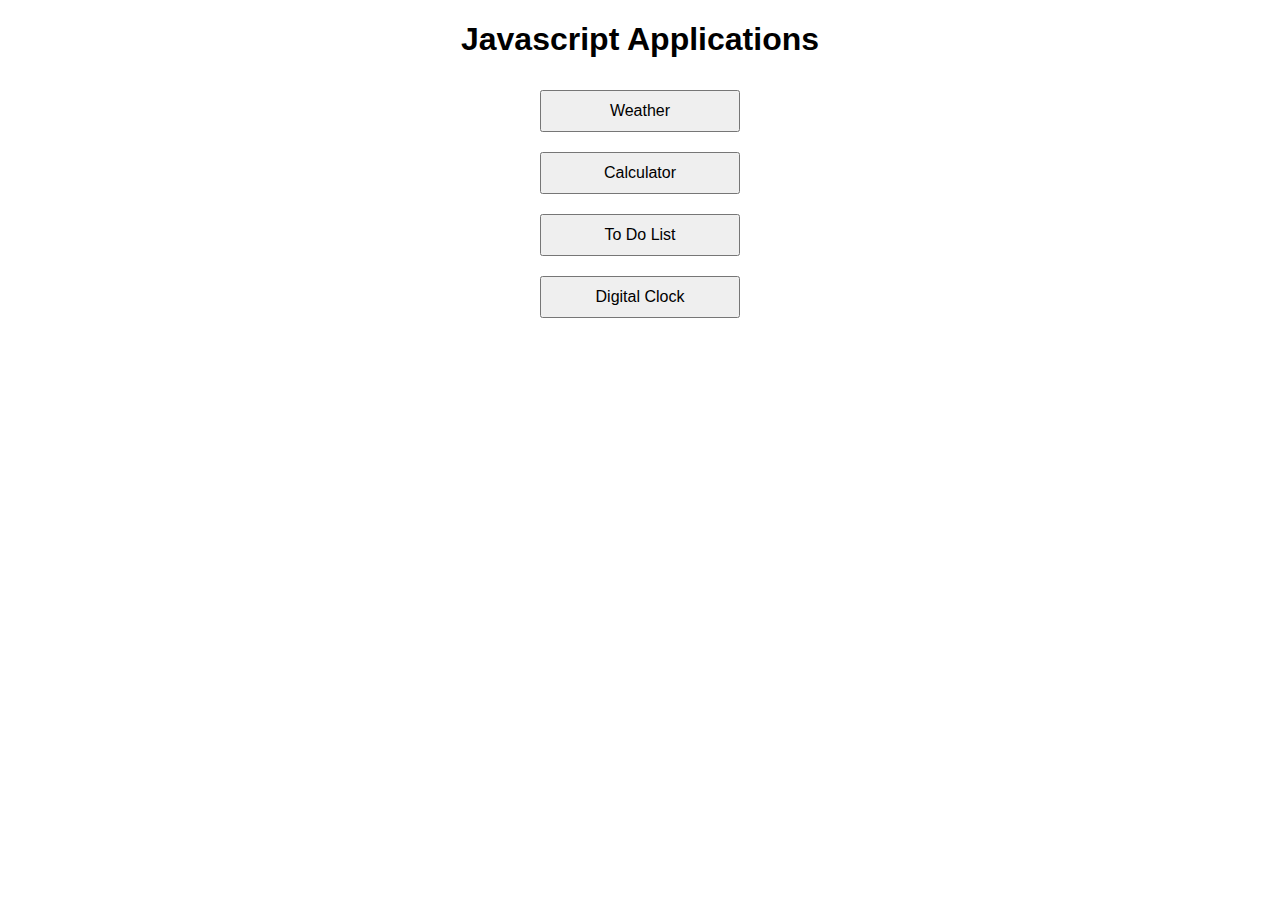
==== index.html @ 63e6c711 "Created landing page for all applicaitons" ====
<!DOCTYPE html>
<html lang="en">

<head>
    <meta charset="UTF-8">
    <title>Javascript Applications</title>
    <link rel="stylesheet" href="style.css">
</head>

<body>
    <h1>Javascript Applications</h1>
    <button onclick="openWeather()">Weather</button>
    <button onclick="openCalculator()">Calculator</button>
    <button onclick="openToDoList()">To Do List</button>
    <button onclick="openDigitalClock()">Digital Clock</button>

    <script>
        function openWeather() {
            window.location.href = "Weather/index.html";
        }

        function openCalculator() {
            window.location.href = "Calculator/index.html";
        }

        function openToDoList() {
            window.location.href = "To Do List/index.html";
        }

        function openDigitalClock() {
            window.location.href = "Digital Clock/index.html";
        }
    </script>
</body>

</html>
---- style.css ----
body {
    display: flex;
    flex-direction: column;
    align-items: center;
    justify-content: center;
    margin: 0;
    font-family: Arial, sans-serif;
}

button {
    margin: 10px;
    padding: 10px 20px;
    font-size: 16px;
    width: 200px;
    text-align: center;
}
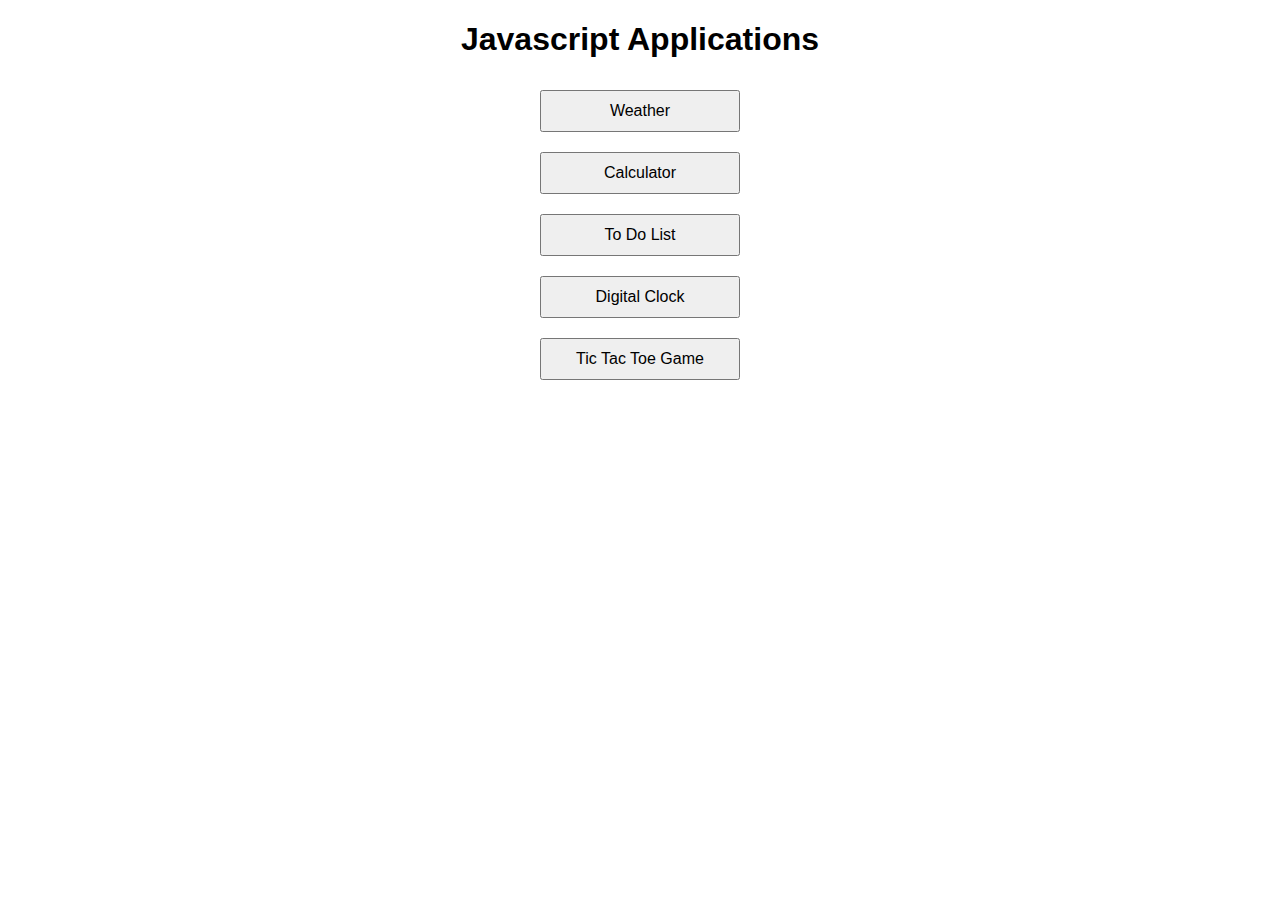
==== commit 63079ac2: "Added Tic Tac Toe game" ====
--- a/index.html
+++ b/index.html
@@ -13,6 +13,7 @@
     <button onclick="openCalculator()">Calculator</button>
     <button onclick="openToDoList()">To Do List</button>
     <button onclick="openDigitalClock()">Digital Clock</button>
+    <button onclick="openTicTacToe()">Tic Tac Toe Game</button>
 
     <script>
         function openWeather() {
@@ -30,6 +31,9 @@
         function openDigitalClock() {
             window.location.href = "Digital Clock/index.html";
         }
+        function openTicTacToe() {
+            window.location.href = "Tic-Tac-Toe/index.html";
+        }
     </script>
 </body>
 
